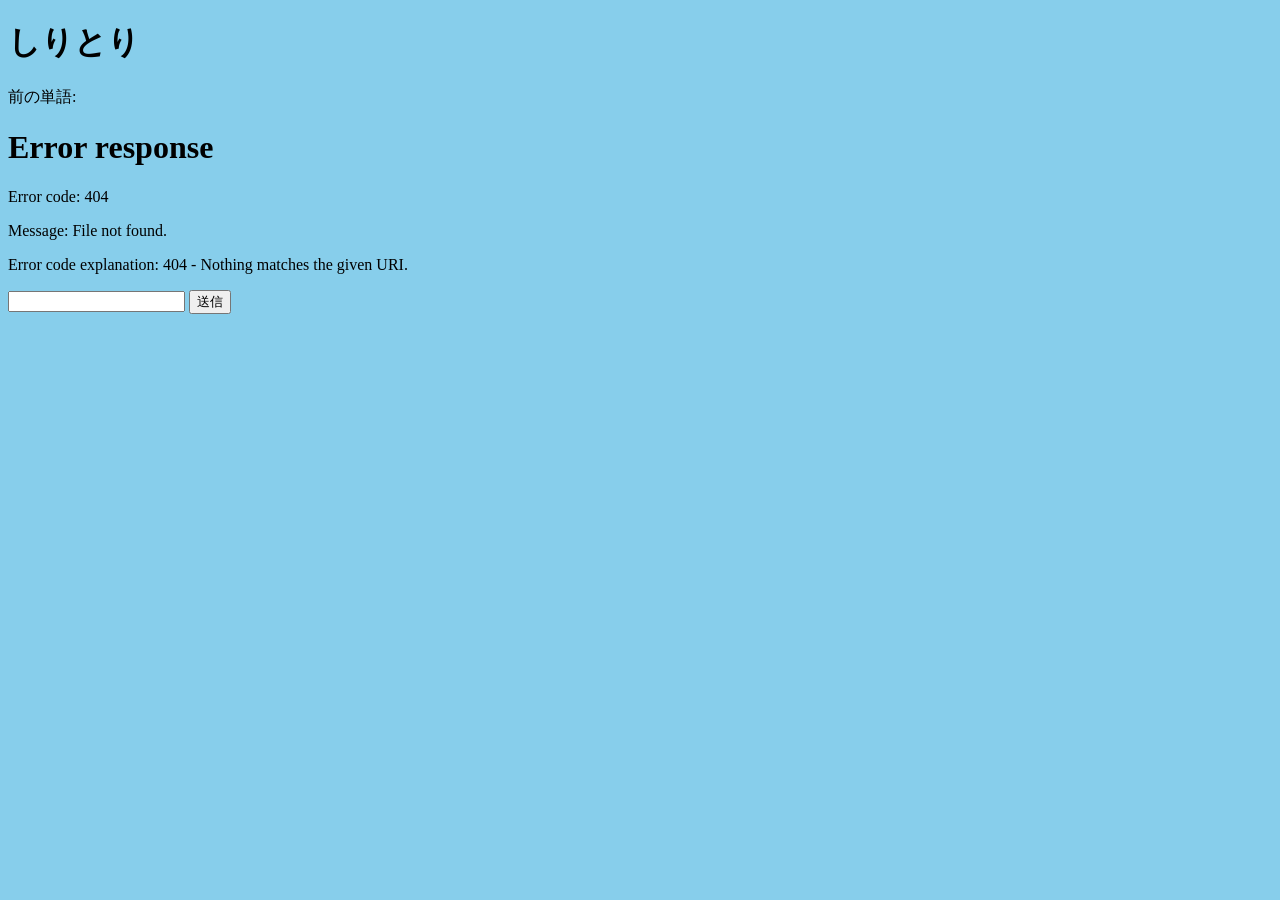
==== syuu/public/index.html @ 2c5ba790 "Add files via upload" ====
<!DOCTYPE html>
<html lang="ja">

<head>
  <!-- headタグの中にはメタデータ等を記載する -->
  <meta charset="UTF-8">
  <meta name="viewport" content="width=device-width, initial-scale=1.0">
  <title>Document</title>
  <link rel=" stylesheet" href=" styles.css">
</head>

<body>
  <!-- bodyタグの中には実際に表示するものなどを書く -->
  <h1>しりとり</h1>
  <!-- 現在の単語を表示する場所 -->
  <p id="previousWord"></p>
  <!-- 次の文字を入力するフォーム -->
  <input id="nextWordInput" type="text" />
  <button id="nextWordSendButton">送信</button>
  <!-- JavaScriptを実行 -->
  <script>
    window.onload = async (event) => {
      // GET /shiritoriを実行
      const response = await fetch("/shiritori", { method: "GET" });
      // responseの中からレスポンスのテキストデータを取得
      const previousWord = await response.text();
      // id: previousWordのタグを取得
      const paragraph = document.querySelector("#previousWord");
      // 取得したタグの中身を書き換える
      paragraph.innerHTML = `前の単語: ${previousWord}`;
    }

    // 送信ボタンの押下時に実行
    document.querySelector("#nextWordSendButton").onclick = async (event) => {
      // inputタグを取得
      const nextWordInput = document.querySelector("#nextWordInput");
      // inputの中身を取得
      const nextWordInputText = nextWordInput.value;
      // POST /shiritoriを実行
      // 次の単語をresponseに格納
      const response = await fetch(
        "/shiritori",
        {
          method: "POST",
          headers: { "Content-Type": "application/json" },
          body: JSON.stringify({ nextWord: nextWordInputText })
        }
      );

      // status: 200以外が返ってきた場合にエラーを表示
      if (response.status !== 200) {
        const errorJson = await response.text();
        const errorObj = JSON.parse(errorJson);
        alert(errorObj["errorMessage"]);
        return;
      }

      const previousWord = await response.text();

      // id: previousWordのタグを取得
      const paragraph = document.querySelector("#previousWord");
      // 取得したタグの中身を書き換える
      paragraph.innerHTML = `前の単語: ${previousWord}`;
      // inputタグの中身を消去する
      nextWordInput.value = "";
    }
  </script>
</body>

</html>
---- syuu/public/styles.css ----
/* public/styles.css */

body {
    background: skyblue;
}
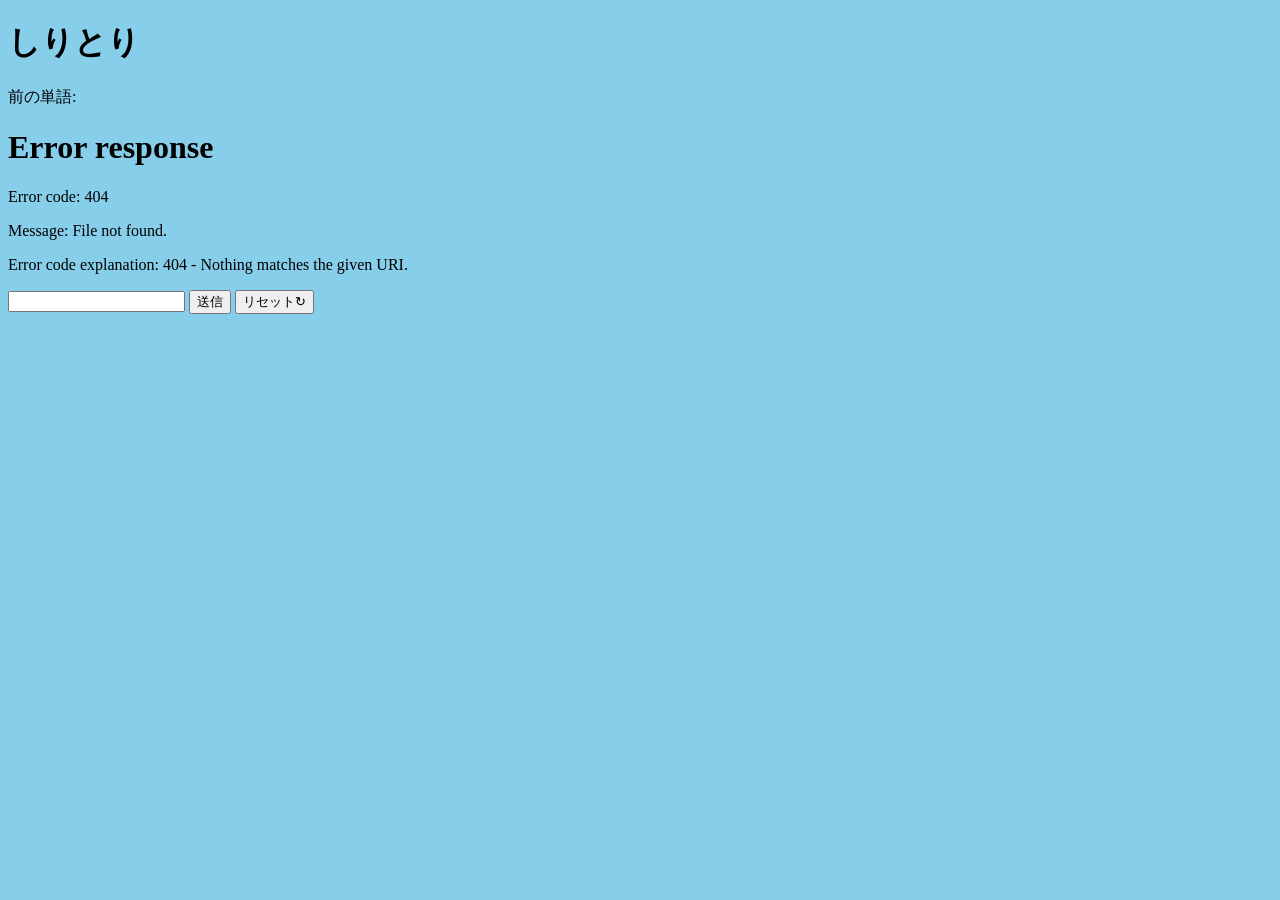
==== commit 6b57e613: "riesetbutton追加" ====
--- a/syuu/public/index.html
+++ b/syuu/public/index.html
@@ -17,6 +17,8 @@
   <!-- 次の文字を入力するフォーム -->
   <input id="nextWordInput" type="text" />
   <button id="nextWordSendButton">送信</button>
+  <!-- リセットを実行するボタン -->
+  <button id="resetButton">リセット↻</button>
   <!-- JavaScriptを実行 -->
   <script>
     window.onload = async (event) => {
@@ -64,6 +66,19 @@
       // inputタグの中身を消去する
       nextWordInput.value = "";
     }
+    
+    // リセットボタン押下じに実行
+    document.querySelector("#resetButton").onclick = async (event) => {
+      // POST /shiritori/resetを実行
+      const response = await fetch("/shiritori/reset", { method: "POST" });
+      // status: 200以外が返ってきた場合にエラーを表示
+      if (response.status !== 200) {
+        const errorJson = await response.text();
+        const errorObj = JSON.parse(errorJson);
+        alert(errorObj["errorMessage"]);
+        return;
+      }
+    }
   </script>
 </body>
 
